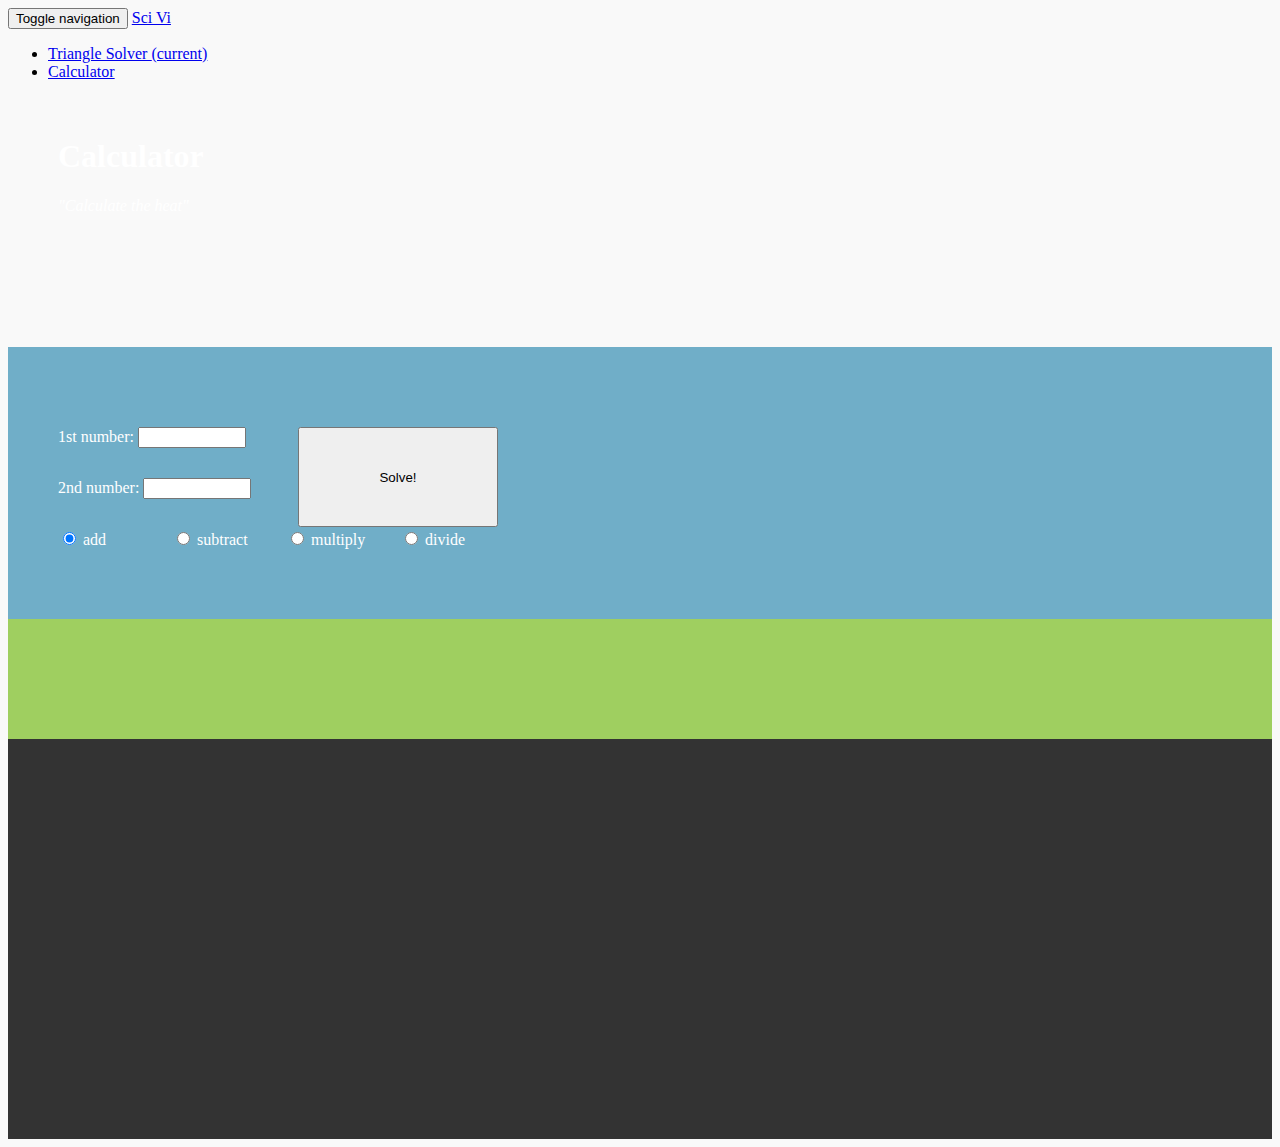
==== calc.html @ 023ccd2d "add calc web page, and style" ====
<!DOCTYPE html>
<html>
  <head>
    <link href="css/bootstrap.css" rel="stylesheet" type="text/css">
    <link href="css/styles.css" rel="stylesheet" type="text/css">
    <script src="js/jquery-3.2.0.js"></script>
    <script src="js/scripts-calc.js"></script>
    <title>Calculator</title>
  </head>
  <body>
    <nav class="navbar navbar-inverse">
      <div class="container-fluid">
        <!-- Brand and toggle get grouped for better mobile display -->
        <div class="navbar-header">
          <button type="button" class="navbar-toggle collapsed" data-toggle="collapse" data-target="#bs-example-navbar-collapse-1" aria-expanded="false">
            <span class="sr-only">Toggle navigation</span>
            <span class="icon-bar"></span>
            <span class="icon-bar"></span>
            <span class="icon-bar"></span>
          </button>
          <a class="navbar-brand" href="index.html">Sci Vi
          </a>

        </div>

        <!-- Collect the nav links, forms, and other content for toggling -->
        <div class="collapse navbar-collapse" id="bs-example-navbar-collapse-1">
          <ul class="nav navbar-nav">
            <li >
              <a href="index.html">Triangle Solver <span class="sr-only">(current)</span></a>
            </li>
            <li class="active">
              <a href="calc.html">Calculator</a>
            </li>
          </ul>
        </div><!-- /.navbar-collapse -->
      </div><!-- /.container-fluid -->
    </nav>

      <div class="jumbotron">
        <div class="container jumbo-text">
          <h1>Calculator</h1>
          <p>
            <em>"Calculate the heat"</em>
          </p>
        </div>
      </div>
      <div class="container">
      <form id="calculator" class="">
        <div class="row form-group">
          <div class="col-sm-6">
            <button type="submit" class="btn btn-danger">Solve!</button>

            <div>
              <label for="input1">1st number:</label>
              <input id="input1" class="form-control" type="text">
            </div>
            <div>
              <label for="input2">2nd number:</label>
              <input id="input2" class="form-control" type="text">
            </div>

            <div class="radio form-control">
              <label>
                <input type="radio" name="operator" value="add" checked>
                add
              </label>
            </div>
            <div class="radio form-control">
              <label>
                <input type="radio" name="operator" value="subtract">
                subtract
              </label>
            </div>
            <div class="radio form-control">
              <label>
                <input type="radio" name="operator" value="multiply">
                multiply
              </label>
            </div>
            <div class="radio form-control">
              <label>
                <input type="radio" name="operator" value="divide">
                divide
              </label>
            </div>

          </div>
          <div class="col-sm-6">
            <div id="output">

            </div>
          </div>
        </div>


      </form>

    </div>
    <div class="colorBOOM"></div>
    <div class="colorBOOM2"></div>
  </body>
</html>
---- css/styles.css ----
#output {
  margin : 20px;
  font-size: 100px;
}
.navbar {
  margin-bottom: 0px;
  border-radius: 0px;
}
body {
  background-color: #f9f9f9;
}

.container{
  width: 100%;
  padding: 0px;
}
.form-group {
  color: white;
  background-color: rgba(0, 113, 160, .55);
  padding: 50px;
  margin-bottom: 0px;
}

.jumbo-text {
  padding: 20px 0 0 50px;
}
.jumbotron {
  background-image: url("https://wallpaperscraft.com/image/triangle_background_colorful_texture_96870_2560x1080.jpg");
  color: white;
  height: 250px;
  margin-bottom: 0px;
}
.form-control {
  margin-top: 30px;
  width: 100px;
  display: inline-block;
  margin-right: 10px;
}

.output {
  font-size: 70px;
  margin-top: 30px;
}

.colorBOOM {
  background-color: rgba(121, 190, 32, .7);
  width: 100%;
  height: 120px;
}

.colorBOOM2 {
  background-color: #333;
  width: 100%;
  height: 400px;
}

.colorBOOMBASTIC {
  height: 450px;
}

.btn {
  position: absolute;
  height: 100px;
  width: 200px;
  margin: 30px 50px 50px 240px;
}
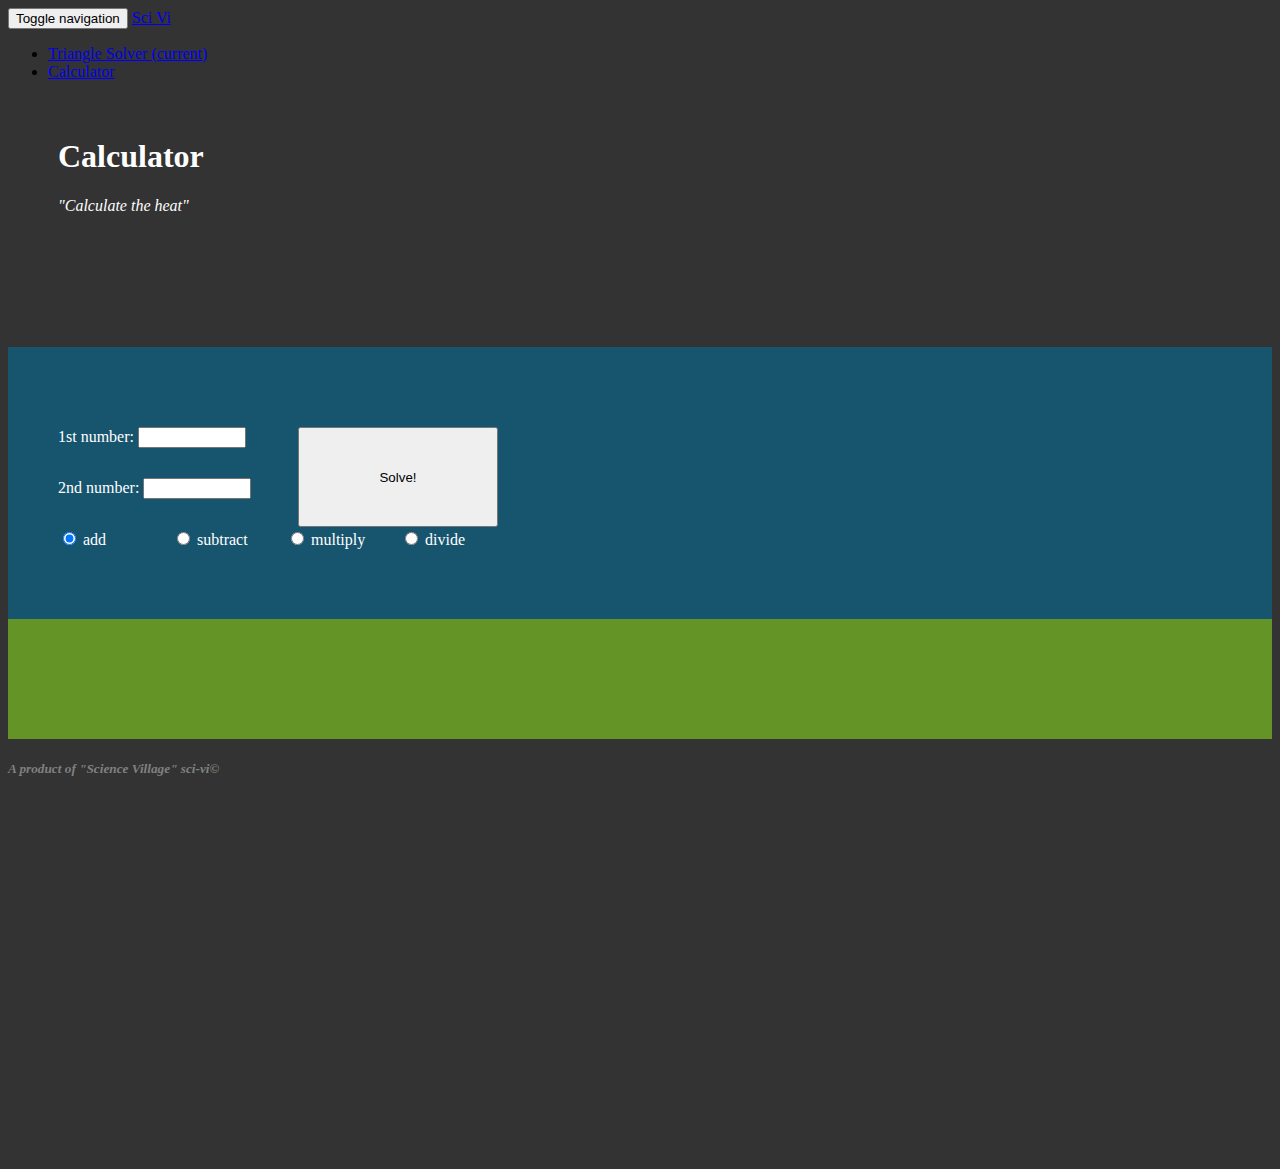
==== commit b6b28d56: "add copyright" ====
--- a/calc.html
+++ b/calc.html
@@ -8,6 +8,9 @@
     <title>Calculator</title>
   </head>
   <body>
+    <div class="content">
+
+
     <nav class="navbar navbar-inverse">
       <div class="container-fluid">
         <!-- Brand and toggle get grouped for better mobile display -->
@@ -98,6 +101,7 @@
 
     </div>
     <div class="colorBOOM"></div>
-    <div class="colorBOOM2"></div>
+    <div class="colorBOOM2"><h5><em>A product of "Science Village" sci-vi©</em></h5></div>
+    </div>
   </body>
 </html>
--- a/css/styles.css
+++ b/css/styles.css
@@ -7,7 +7,7 @@
   border-radius: 0px;
 }
 body {
-  background-color: #f9f9f9;
+  background-color: #333;
 }
 
 .container{
@@ -52,6 +52,7 @@
   background-color: #333;
   width: 100%;
   height: 400px;
+  color: grey;
 }
 
 .colorBOOMBASTIC {
